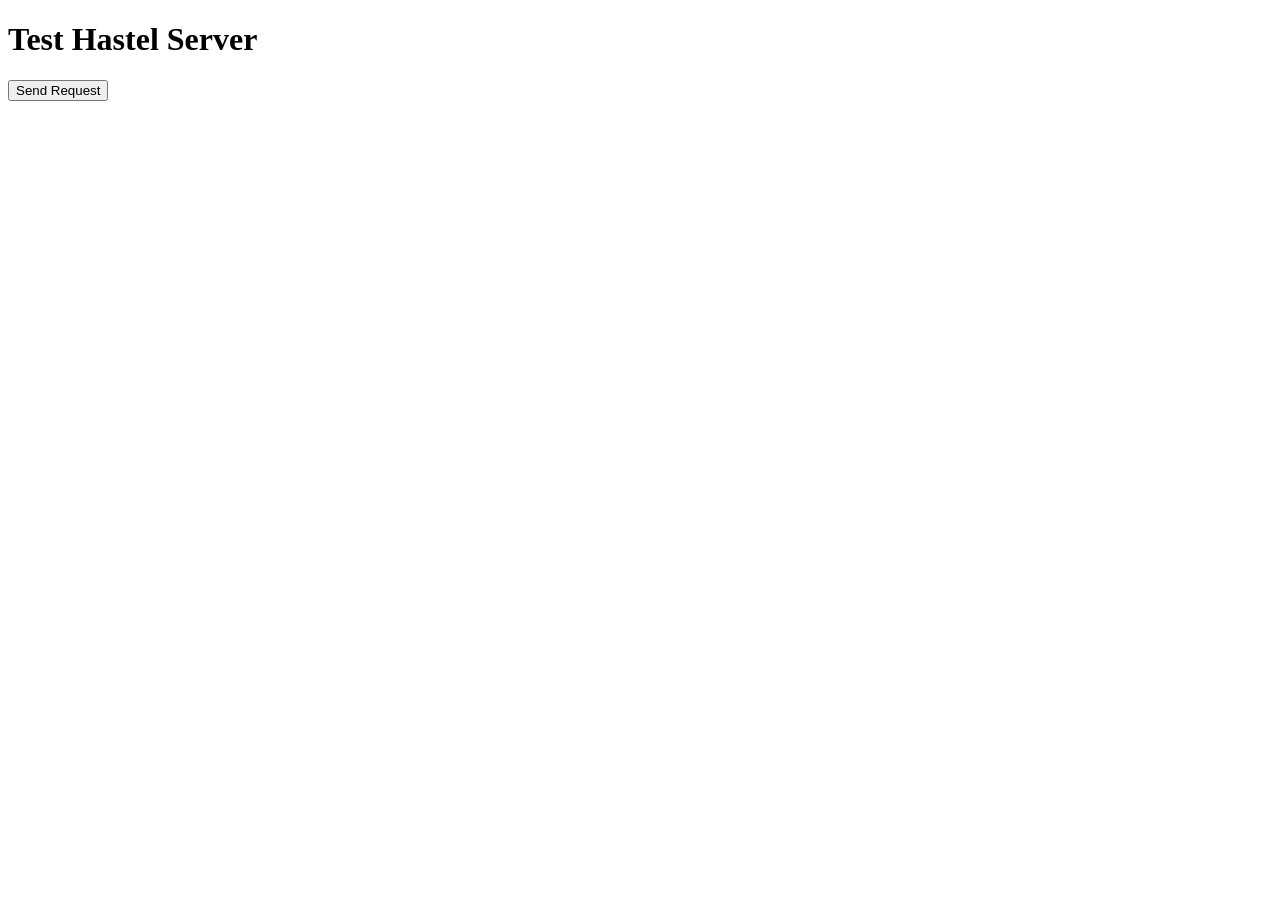
==== src/www/index.html @ 09704496 "first commit" ====
<!DOCTYPE html>
<html>

<head>
    <title>Hastel Server Test</title>
</head>

<body>
    <h1>Test Hastel Server</h1>
    <button onclick="sendRequest()">Send Request</button>

    <p id="response"></p>

    <script>
        function sendRequest() {
            fetch("http://localhost:5000/")
                .then(response => response.text())
                .then(data => {
                    document.getElementById("response").innerText = data;
                })
                .catch(error => {
                    console.error("Error:", error);
                });
        }
    </script>
</body>

</html>
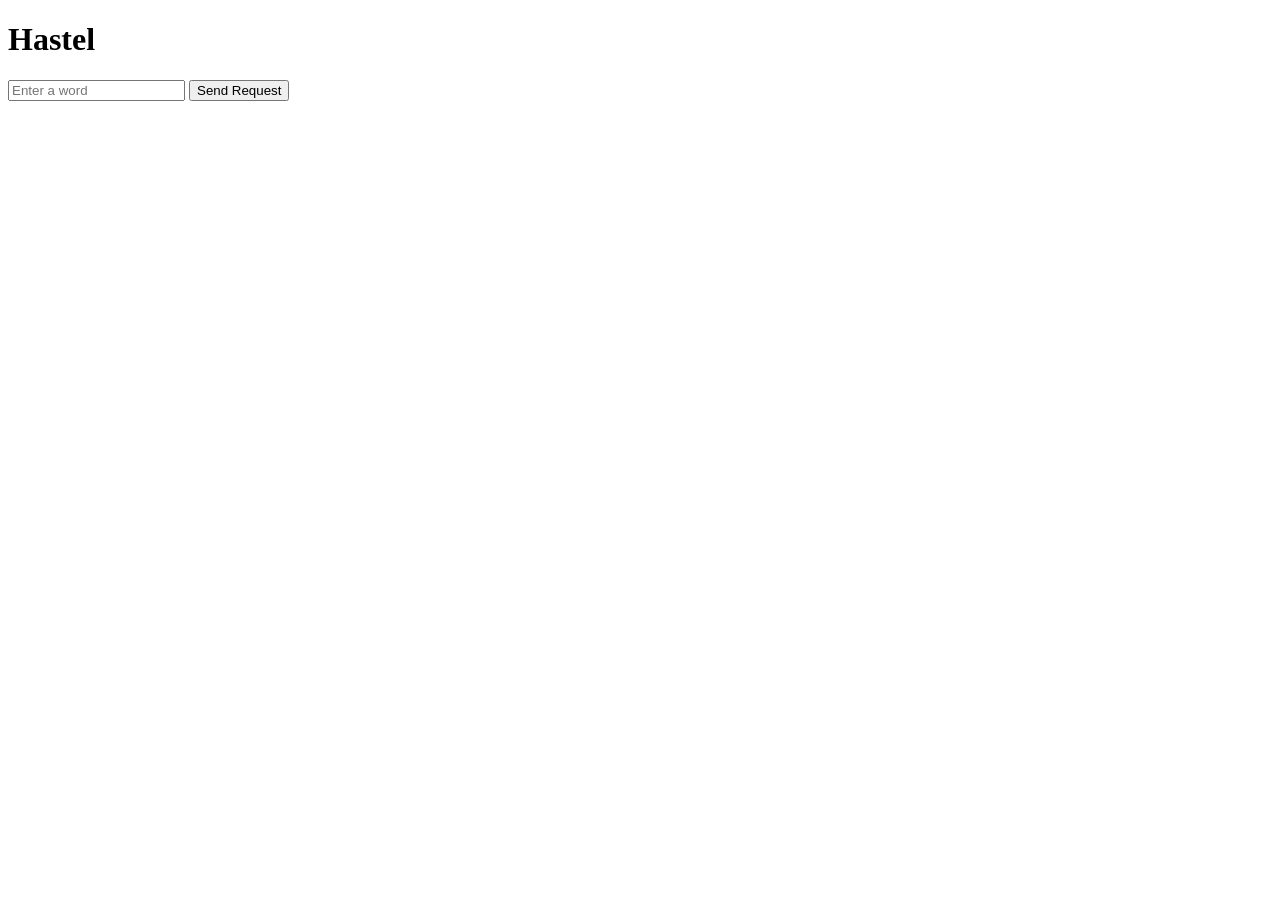
==== commit ca1a146a: "Add command engine"microservices"" ====
--- a/src/www/index.html
+++ b/src/www/index.html
@@ -2,24 +2,46 @@
 <html>
 
 <head>
-    <title>Hastel Server Test</title>
+    <title>Hastel</title>
 </head>
 
 <body>
-    <h1>Test Hastel Server</h1>
+    <h1>Hastel</h1>
+
+    <input type="text" id="wordInput" placeholder="Enter a word">
     <button onclick="sendRequest()">Send Request</button>
 
     <p id="response"></p>
 
     <script>
         function sendRequest() {
-            fetch("http://localhost:5000/")
-                .then(response => response.text())
+            const word = document.getElementById("wordInput").value.trim();
+            if (!word) {
+                document.getElementById("response").innerText = "Please enter a word.";
+                return;
+            }
+
+            const controller = new AbortController();
+            const timeoutId = setTimeout(() => {
+                controller.abort();
+            }, 3000);
+
+            fetch(`http://localhost:5000/capitalize?word=${encodeURIComponent(word)}`, { signal: controller.signal })
+                .then(response => {
+                    clearTimeout(timeoutId);
+                    if (!response.ok) throw new Error(`Server error: ${response.status}`);
+                    return response.text();
+                })
                 .then(data => {
                     document.getElementById("response").innerText = data;
                 })
                 .catch(error => {
-                    console.error("Error:", error);
+                    if (error.name === "AbortError") {
+                        document.getElementById("response").innerText = "Request timed out after 3 seconds.";
+                    } else {
+                        document.getElementById("response").innerText = "Error: " + error.message;
+                        console.error("Error:", error);
+                    }
                 });
         }
     </script>
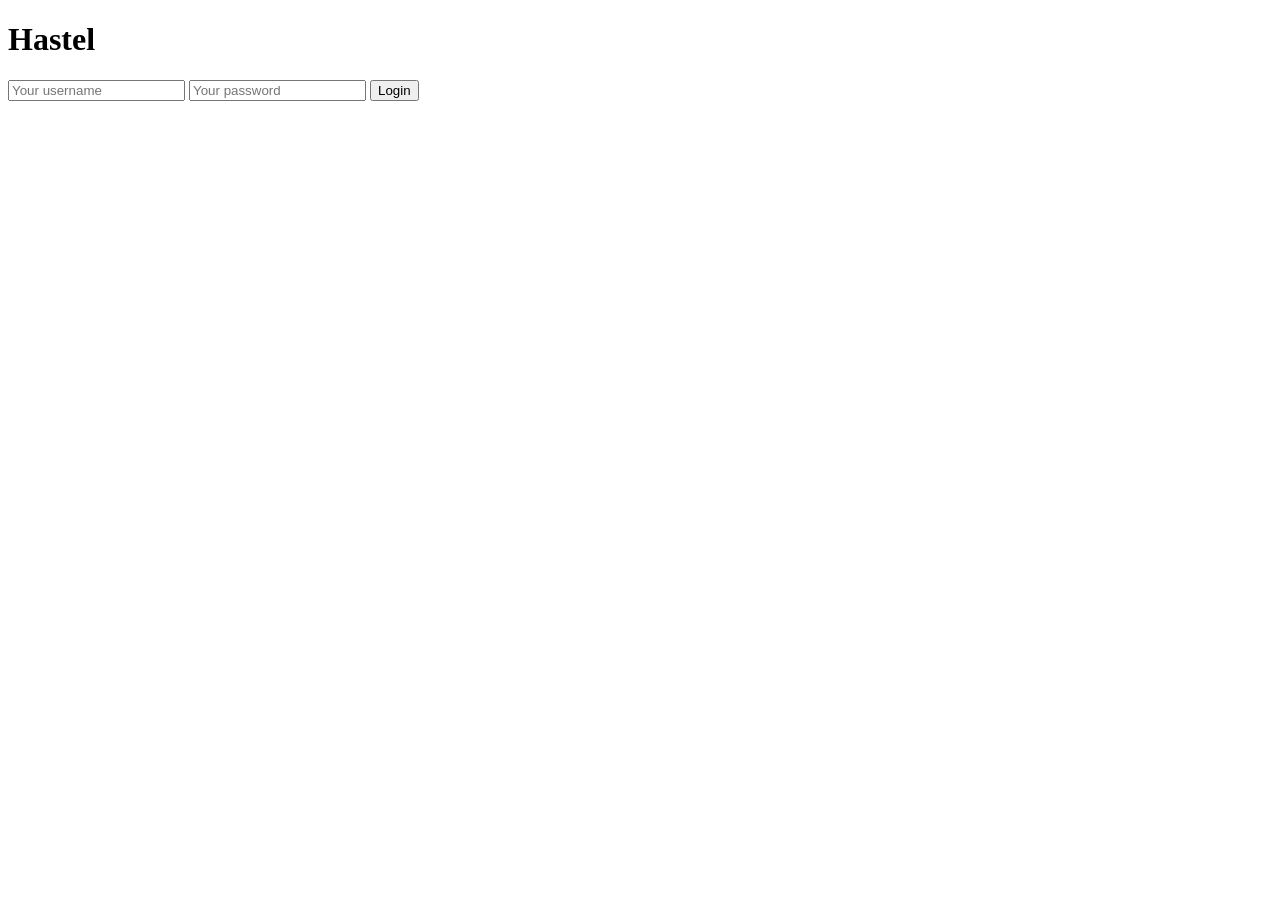
==== commit bdb28073: "Finalize login and add homepage" ====
--- a/src/www/index.html
+++ b/src/www/index.html
@@ -2,49 +2,20 @@
 <html>
 
 <head>
-    <title>Hastel</title>
+    <title>Hastel - Login</title>
 </head>
 
 <body>
     <h1>Hastel</h1>
 
-    <input type="text" id="wordInput" placeholder="Enter a word">
-    <button onclick="sendRequest()">Send Request</button>
+    <input type="text" id="usernameInput" placeholder="Your username">
+    <input type="password" id="passwordInput" placeholder="Your password">
+    <button onclick="handleLogin()">Login</button>
 
-    <p id="response"></p>
+    <p id="loginResponse"></p>
 
-    <script>
-        function sendRequest() {
-            const word = document.getElementById("wordInput").value.trim();
-            if (!word) {
-                document.getElementById("response").innerText = "Please enter a word.";
-                return;
-            }
-
-            const controller = new AbortController();
-            const timeoutId = setTimeout(() => {
-                controller.abort();
-            }, 3000);
-
-            fetch(`http://localhost:5000/capitalize?word=${encodeURIComponent(word)}`, { signal: controller.signal })
-                .then(response => {
-                    clearTimeout(timeoutId);
-                    if (!response.ok) throw new Error(`Server error: ${response.status}`);
-                    return response.text();
-                })
-                .then(data => {
-                    document.getElementById("response").innerText = data;
-                })
-                .catch(error => {
-                    if (error.name === "AbortError") {
-                        document.getElementById("response").innerText = "Request timed out after 3 seconds.";
-                    } else {
-                        document.getElementById("response").innerText = "Error: " + error.message;
-                        console.error("Error:", error);
-                    }
-                });
-        }
-    </script>
+    <script src="js/shared.js"></script>
+    <script src="js/login.js"></script>
 </body>
 
 </html>
